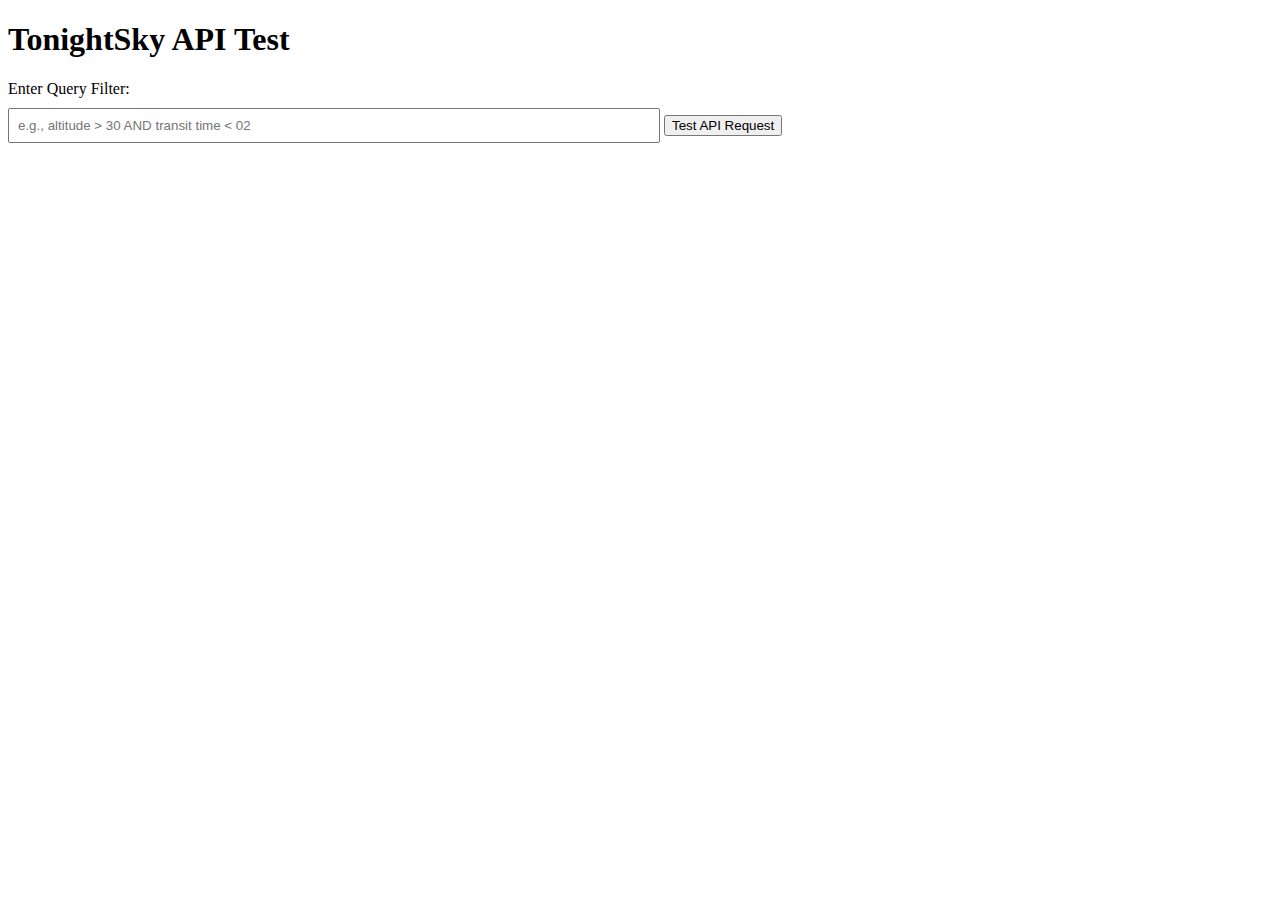
==== test/test.html @ e1c72357 "v0.1 initial commit" ====
<!DOCTYPE html>
<html lang="en">
<head>
    <meta charset="UTF-8">
    <meta name="viewport" content="width=device-width, initial-scale=1.0">
    <title>TonightSky API Test</title>
    <style>
        table {
            width: 100%;
            border-collapse: collapse;
        }
        th, td {
            border: 1px solid #ddd;
            padding: 8px;
        }
        th {
            background-color: #f2f2f2;
            text-align: left;
        }
        /* Increase the width of the query input */
        #query {
            width: 50%;  /* Set width to 50% of the page */
            padding: 8px;
            margin-top: 10px;
        }
    </style>
</head>
<body>
    <h1>TonightSky API Test</h1>

    <!-- Wider Query Input -->
    <label for="query">Enter Query Filter:</label><br>
    <input type="text" id="query" placeholder="e.g., altitude > 30 AND transit time < 02">
    <button onclick="testAPI()">Test API Request</button>

    <!-- Table Output -->
    <div id="output"></div>

    <script>
        function testAPI() {
            // Retrieve the query filter from the input field
            const queryFilter = document.getElementById("query").value;

            fetch("http://127.0.0.1:5000/api/list_objects", {
                method: "POST",
                headers: {
                    "Content-Type": "application/json"
                },
                body: JSON.stringify({
                    latitude: "-33.713611",
                    longitude: "151.090278",
                    date: "2024-11-07",
                    local_time: "22:00",
                    timezone: "Australia/Sydney",
                    filter_expression: queryFilter,  // Add filter_expression from input
                    catalogs: {
                        Messier: true,
                        NGC: true,
                        IC: false,
                        Caldwell: false,
                        Abell: false,
                        Sharpless: false
                    }
                })
            })
            .then(response => response.json())
            .then(data => {
                const outputDiv = document.getElementById("output");
                outputDiv.innerHTML = "";  // Clear previous results

                // Create a table and add headers
                const table = document.createElement("table");
                const headerRow = document.createElement("tr");
                
                // Define the columns to display
                const columns = ["Name", "Altitude", "Altitude", "Azimuth", "Before/After", "Catalog", "Dec", 
                                 "Info", "Magnitude", "RA", "Relative TT", "Transit Time", "Type"];
                
                columns.forEach(column => {
                    const th = document.createElement("th");
                    th.textContent = column;
                    headerRow.appendChild(th);
                });
                table.appendChild(headerRow);

                // Populate the table with data
                data.forEach(item => {
                    const row = document.createElement("tr");
                    
                    columns.forEach(column => {
                        const cell = document.createElement("td");
                        cell.textContent = item[column] || "";  // Display the value or an empty string if undefined
                        row.appendChild(cell);
                    });

                    table.appendChild(row);
                });

                outputDiv.appendChild(table);
            })
            .catch(error => console.error("Error:", error));
        }
    </script>
</body>
</html>
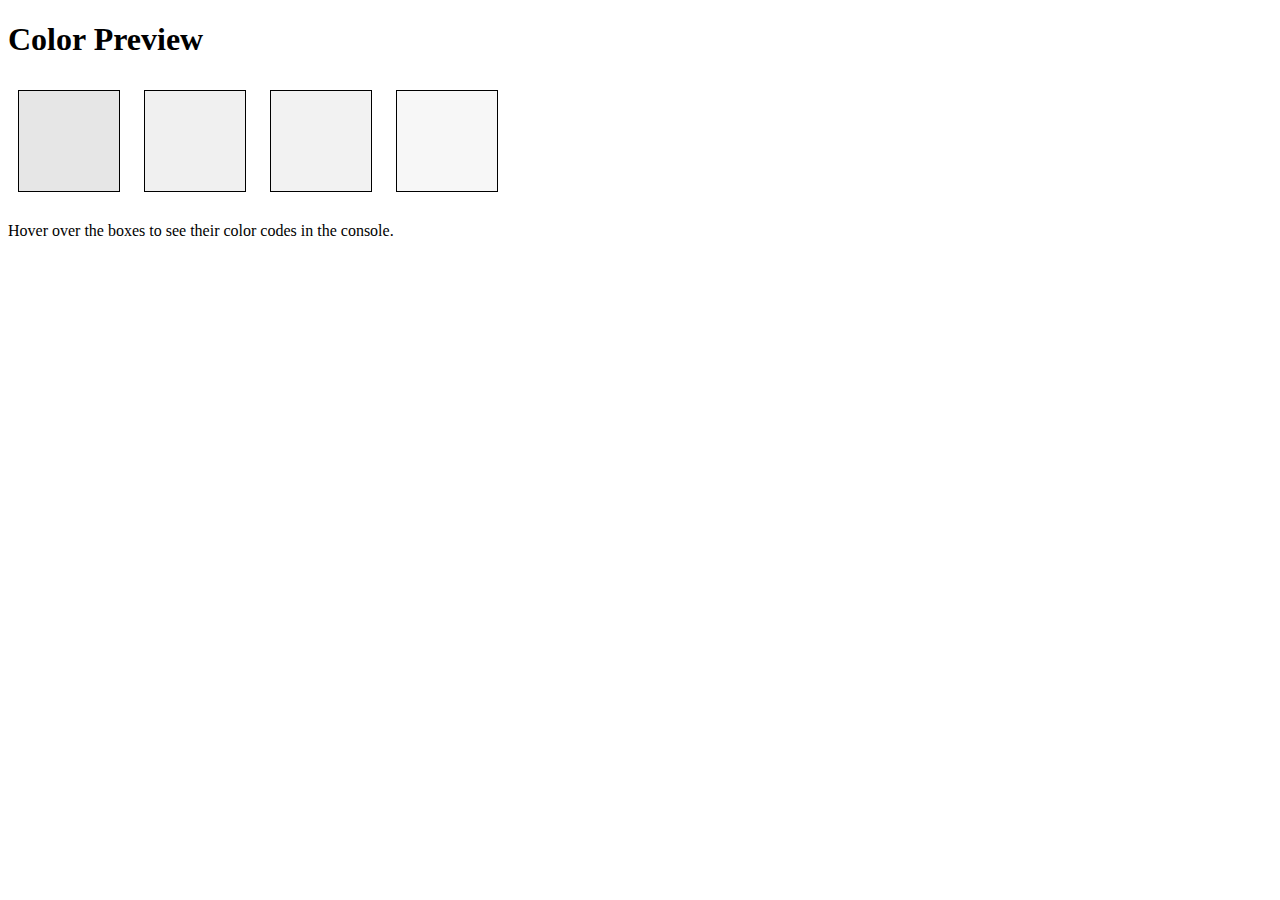
==== commit 476b2068: "v.07 color gradient mods, title mods" ====
--- a/test/test.html
+++ b/test/test.html
@@ -2,104 +2,32 @@
 <html lang="en">
 <head>
     <meta charset="UTF-8">
-    <meta name="viewport" content="width=device-width, initial-scale=1.0">
-    <title>TonightSky API Test</title>
+    <title>Color Preview</title>
     <style>
-        table {
-            width: 100%;
-            border-collapse: collapse;
+        .color-box {
+            width: 100px;
+            height: 100px;
+            display: inline-block;
+            margin: 10px;
+            border: 1px solid black;
         }
-        th, td {
-            border: 1px solid #ddd;
-            padding: 8px;
-        }
-        th {
-            background-color: #f2f2f2;
-            text-align: left;
-        }
-        /* Increase the width of the query input */
-        #query {
-            width: 50%;  /* Set width to 50% of the page */
-            padding: 8px;
-            margin-top: 10px;
-        }
+        .color-1 { background-color: #e6e6e6; } /* Light grey */
+        .color-2 { background-color: #f0f0f0; } /* Lighter grey */
+        .color-3 { background-color: hsl(0, 0%, 95%); } /* Very light grey */
+        .color-4 { background-color: hsl(0, 0%, 97%); } /* Nearly white */
     </style>
 </head>
 <body>
-    <h1>TonightSky API Test</h1>
-
-    <!-- Wider Query Input -->
-    <label for="query">Enter Query Filter:</label><br>
-    <input type="text" id="query" placeholder="e.g., altitude > 30 AND transit time < 02">
-    <button onclick="testAPI()">Test API Request</button>
-
-    <!-- Table Output -->
-    <div id="output"></div>
-
+    <h1>Color Preview</h1>
+    <div class="color-box color-1"></div>
+    <div class="color-box color-2"></div>
+    <div class="color-box color-3"></div>
+    <div class="color-box color-4"></div>
+    <p>Hover over the boxes to see their color codes in the console.</p>
     <script>
-        function testAPI() {
-            // Retrieve the query filter from the input field
-            const queryFilter = document.getElementById("query").value;
-
-            fetch("http://127.0.0.1:5000/api/list_objects", {
-                method: "POST",
-                headers: {
-                    "Content-Type": "application/json"
-                },
-                body: JSON.stringify({
-                    latitude: "-33.713611",
-                    longitude: "151.090278",
-                    date: "2024-11-07",
-                    local_time: "22:00",
-                    timezone: "Australia/Sydney",
-                    filter_expression: queryFilter,  // Add filter_expression from input
-                    catalogs: {
-                        Messier: true,
-                        NGC: true,
-                        IC: false,
-                        Caldwell: false,
-                        Abell: false,
-                        Sharpless: false
-                    }
-                })
-            })
-            .then(response => response.json())
-            .then(data => {
-                const outputDiv = document.getElementById("output");
-                outputDiv.innerHTML = "";  // Clear previous results
-
-                // Create a table and add headers
-                const table = document.createElement("table");
-                const headerRow = document.createElement("tr");
-                
-                // Define the columns to display
-                const columns = ["Name", "Altitude", "Altitude", "Azimuth", "Before/After", "Catalog", "Dec", 
-                                 "Info", "Magnitude", "RA", "Relative TT", "Transit Time", "Type"];
-                
-                columns.forEach(column => {
-                    const th = document.createElement("th");
-                    th.textContent = column;
-                    headerRow.appendChild(th);
-                });
-                table.appendChild(headerRow);
-
-                // Populate the table with data
-                data.forEach(item => {
-                    const row = document.createElement("tr");
-                    
-                    columns.forEach(column => {
-                        const cell = document.createElement("td");
-                        cell.textContent = item[column] || "";  // Display the value or an empty string if undefined
-                        row.appendChild(cell);
-                    });
-
-                    table.appendChild(row);
-                });
-
-                outputDiv.appendChild(table);
-            })
-            .catch(error => console.error("Error:", error));
-        }
+        document.querySelectorAll('.color-box').forEach(box => {
+            box.addEventListener('mouseover', () => console.log(getComputedStyle(box).backgroundColor));
+        });
     </script>
 </body>
-</html>
+</html>